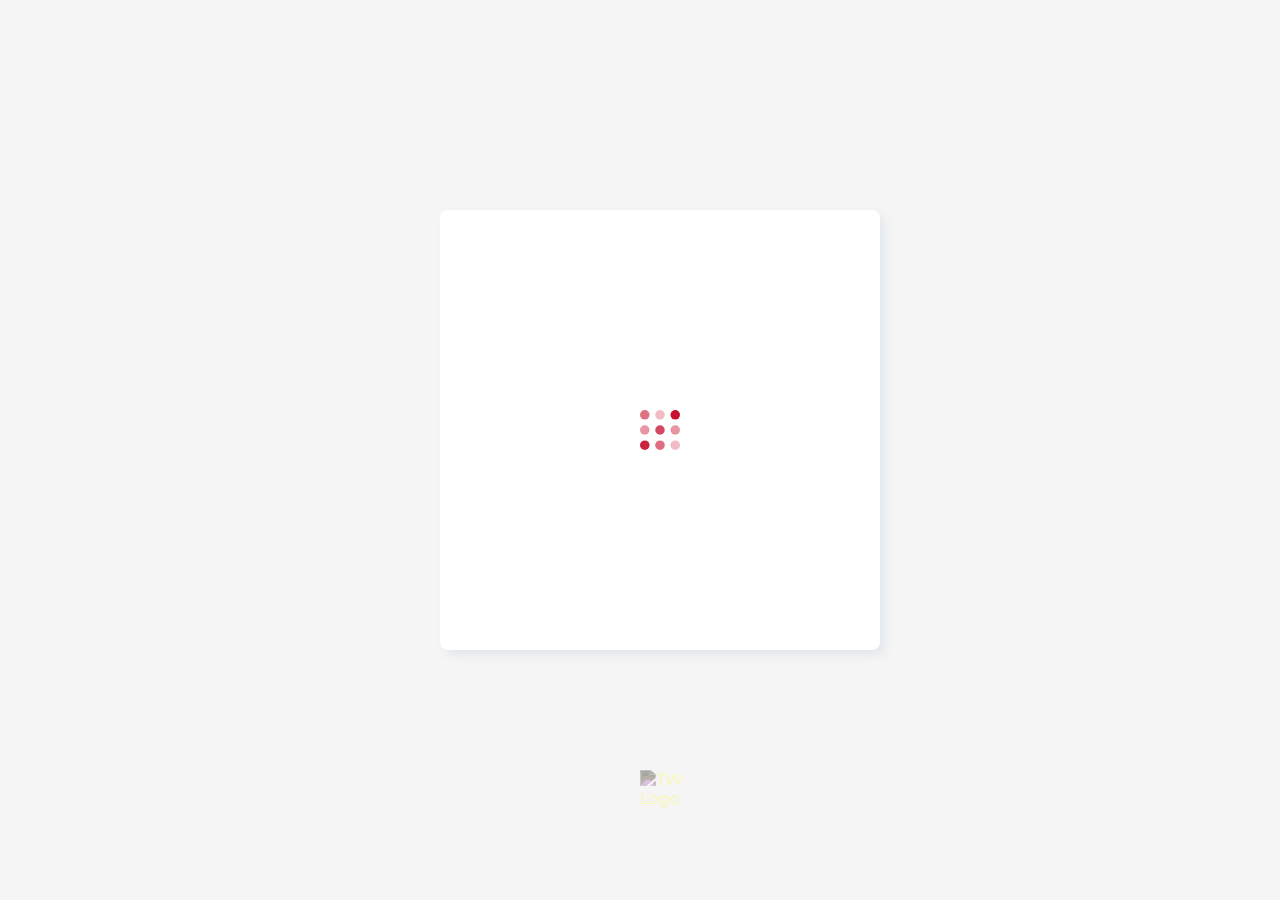
==== weather-app/index.html @ a0ad262f "Weather App Version 1.1.0" ====
<!-- Modified -->
<!DOCTYPE html>
<html lang="en">

	<head>
		<meta charset="UTF-8">
		<title>Weather App | TimWheeler.com</title>
		<link href="https://fonts.googleapis.com/css?family=Montserrat:100,200,400,700" rel="stylesheet">
		<link rel="stylesheet" href="style.css" type="text/css" />
	</head>

	<body>
		<div id="weatherReport">

			<li id="loader">
				<img src="grid.svg" width="40" alt="">
			</li>
			<p id="title"></p>
			<hr id="bar" />
			<h1 id="city"></h1>
			<img id="icon" src="">
			<p id="description"></p>
			<p id="temp"></p>



			<label class="switch">
  				<input id="tempSwitch" type="checkbox" checked>
  				<span class="slider round"></span>
			</label>
		</div>
		<div>
			<a href="https://timwheeler.com" rel="noopener" target="_blank">
				<img class="logo" src="https://timwheeler.com/wp-content/uploads/2017/11/tw-logo-white.svg" alt="TW Logo">
			</a>
		</div>


		<script src="https://ajax.googleapis.com/ajax/libs/jquery/3.3.1/jquery.min.js"></script>
		<script src="app.js"></script>
	</body>

</html>
---- weather-app/style.css ----
body {
    font-family: 'Montserrat', sans-serif;
    background-color: #f5f5f5;
}

.logo {
    width: 50px;
    margin: 50px auto 0;
    display: block;
    opacity: 0.33;
    transition: opacity 1s;
    filter: invert(100%);
    position: absolute;
    top: 80%;
    left: 50%;
    right: 50%;
}

.logo:hover {
    opacity: 1;
    transition: opacity 1s;
}

#loader {
    list-style: none;
    top: 50%;
    position: absolute;
    left: 50%;
    margin: -20px;
}

#weatherReport {
    width: 400px;
    min-height: 300px;
    height: 400px;
    padding: 20px;
    border-radius: 8px;
    display: block;
    position: absolute;
    top: 40%;
    left: 50%;
    margin: -150px -200px;
    text-align: center;
    background-color: #fff;
    box-shadow: 5px 5px 10px 0px #e3e7eb;
}

#title {
    font-weight: 200;
    font-size: 12px;
    text-transform: uppercase;
    letter-spacing: 3px;
}

#bar {
    width: 50%;
    border-color: #ffffff;
    display: none;
}

#icon {
    display: none;
    border: 1px solid #ddd;
    border-radius: 50%;
    padding: 10px;
    margin: 0 auto;
    box-shadow: 2px 3px 10px #e3e7eb;
}

#city {
    font-weight: 100;
    color: #ccc;
    text-transform: uppercase;
    letter-spacing: 1px;
}

#description {
    font-weight: 400;
    font-size: 12px;
    text-transform: uppercase;
    letter-spacing: 3px;
    margin-top: 20px;
}

#temp {
    font-size: 40px;
    font-weight: 100;
    margin-top: 20px;
    margin-bottom: 20px;
}

.switch {
    position: absolute;
    display: none;
    width: 60px;
    height: 34px;
    top: 80%;
    left: 50%;
    margin: -17px -30px;
}

.switch input {
    display: none;
}

.slider {
    position: absolute;
    cursor: pointer;
    top: 0;
    left: 0;
    right: 0;
    bottom: 0;
    background-color: #ccc;
    -webkit-transition: .4s;
    transition: .4s;
}

.slider:before {
    position: absolute;
    content: "";
    height: 26px;
    width: 26px;
    left: 4px;
    bottom: 4px;
    background-color: white;
    -webkit-transition: .4s;
    transition: .4s;
}

input:checked+.slider {
    background-color: #c8102e;
}

input:focus+.slider {
    box-shadow: 0 0 1px #c8102e;
}

input:checked+.slider:before {
    -webkit-transform: translateX(26px);
    -ms-transform: translateX(26px);
    transform: translateX(26px);
}

/* Rounded sliders */

.slider.round {
    border-radius: 34px;
}

.slider.round:before {
    border-radius: 50%;
}
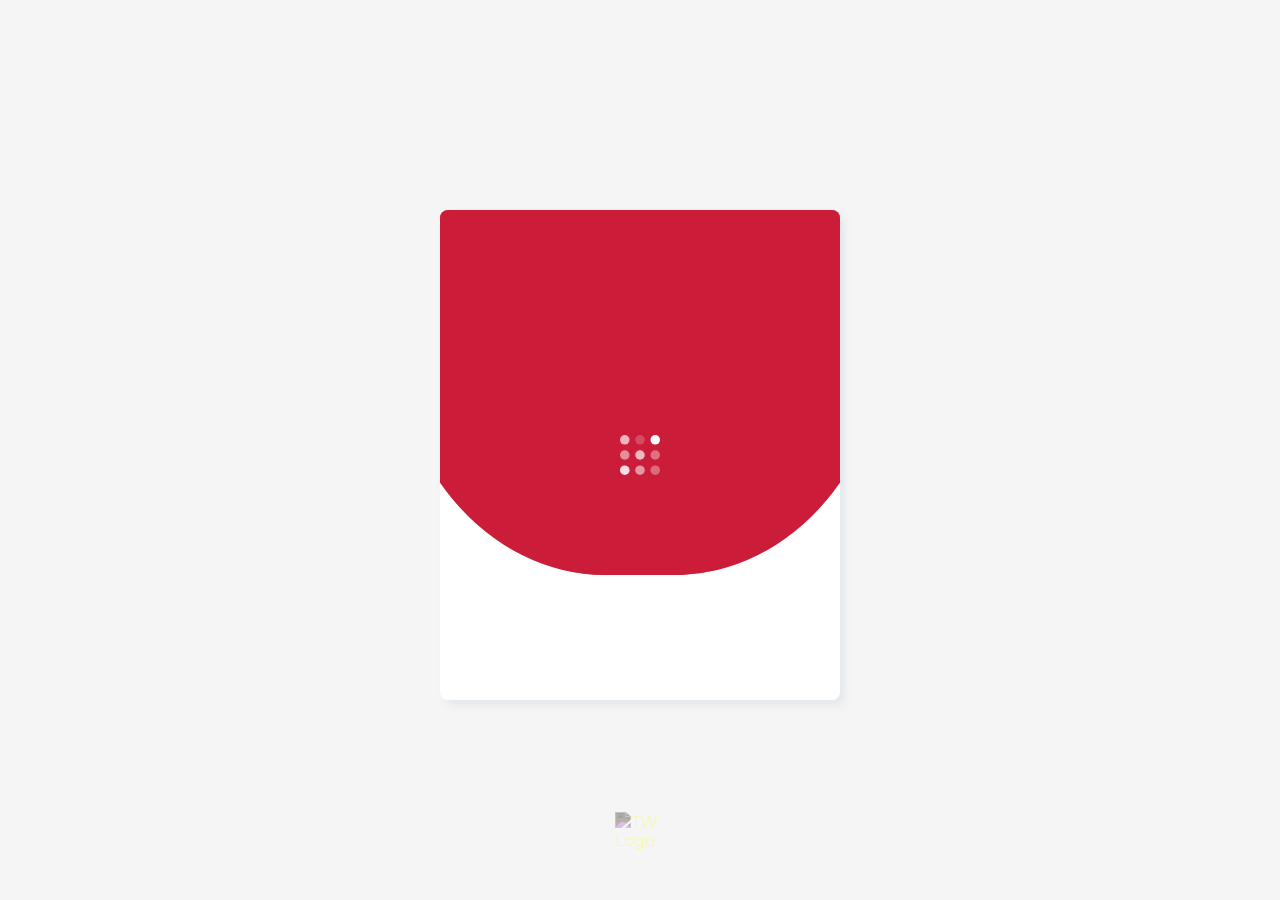
==== commit f4f9f94b: "Weather App Version 1.2.0" ====
--- a/weather-app/index.html
+++ b/weather-app/index.html
@@ -4,19 +4,26 @@
 
 	<head>
 		<meta charset="UTF-8">
+		<meta name="viewport" content="width=device-width, initial-scale=1.0">
 		<title>Weather App | TimWheeler.com</title>
 		<link href="https://fonts.googleapis.com/css?family=Montserrat:100,200,400,700" rel="stylesheet">
 		<link rel="stylesheet" href="style.css" type="text/css" />
+		<link rel="stylesheet" href="wave.css" type="text/css" />
 	</head>
 
 	<body>
-		<div id="weatherReport">
+		<div id="weatherReport" class="box">
+
+			<div class='wave -one'></div>
+			<div class='wave -two'></div>
+			<div class='wave -three'></div>
 
 			<li id="loader">
 				<img src="grid.svg" width="40" alt="">
 			</li>
+
 			<p id="title"></p>
-			<hr id="bar" />
+			<!-- <hr id="bar" /> -->
 			<h1 id="city"></h1>
 			<img id="icon" src="">
 			<p id="description"></p>
@@ -29,7 +36,7 @@
   				<span class="slider round"></span>
 			</label>
 		</div>
-		<div>
+		<div class="logo-section">
 			<a href="https://timwheeler.com" rel="noopener" target="_blank">
 				<img class="logo" src="https://timwheeler.com/wp-content/uploads/2017/11/tw-logo-white.svg" alt="TW Logo">
 			</a>
--- a/weather-app/style.css
+++ b/weather-app/style.css
@@ -5,20 +5,23 @@
 
 .logo {
     width: 50px;
-    margin: 50px auto 0;
     display: block;
     opacity: 0.33;
     transition: opacity 1s;
     filter: invert(100%);
     position: absolute;
-    top: 80%;
+    bottom: 0%;
     left: 50%;
-    right: 50%;
+    margin: 50px -25px;
 }
 
 .logo:hover {
     opacity: 1;
     transition: opacity 1s;
+}
+
+.logo-section{
+
 }
 
 #loader {
@@ -30,9 +33,9 @@
 }
 
 #weatherReport {
-    width: 400px;
+    width: 360px;
     min-height: 300px;
-    height: 400px;
+    height: 450px;
     padding: 20px;
     border-radius: 8px;
     display: block;
@@ -43,19 +46,34 @@
     text-align: center;
     background-color: #fff;
     box-shadow: 5px 5px 10px 0px #e3e7eb;
+    transition-property: box-shadow;
+    transition-duration: 1000;
+}
+
+#weatherReport:hover {
+    box-shadow: 9px 10px 20px #e3e7eb;
+    transition-property: box-shadow;
+    transition-duration: 1000;
 }
 
 #title {
+    color: #fff;
     font-weight: 200;
     font-size: 12px;
     text-transform: uppercase;
     letter-spacing: 3px;
+    position: relative;
+    z-index: 1;
 }
 
 #bar {
     width: 50%;
+    border-top: 1px solid #fff;
+    height: 1px;
     border-color: #ffffff;
     display: none;
+    position: relative;
+    z-index: 1;
 }
 
 #icon {
@@ -64,29 +82,41 @@
     border-radius: 50%;
     padding: 10px;
     margin: 0 auto;
-    box-shadow: 2px 3px 10px #e3e7eb;
+    /*box-shadow: 2px 3px 10px #e3e7eb;*/
+    /*background-color: #ddd;*/
+    background-color: #fff;
+    position: relative;
+    z-index: 1;
 }
 
 #city {
     font-weight: 100;
-    color: #ccc;
+    color: #fff;
     text-transform: uppercase;
     letter-spacing: 1px;
+    position: relative;
+    z-index: 1;
 }
 
 #description {
     font-weight: 400;
+    color: #fff;
     font-size: 12px;
     text-transform: uppercase;
     letter-spacing: 3px;
     margin-top: 20px;
+    position: relative;
+    z-index: 1;
 }
 
 #temp {
+    color: #fff;
     font-size: 40px;
     font-weight: 100;
     margin-top: 20px;
     margin-bottom: 20px;
+    position: relative;
+    z-index: 1;
 }
 
 .switch {
@@ -94,9 +124,10 @@
     display: none;
     width: 60px;
     height: 34px;
-    top: 80%;
+    bottom: 15%;
     left: 50%;
     margin: -17px -30px;
+    z-index: 1;
 }
 
 .switch input {
--- a/weather-app/wave.css
+++ b/weather-app/wave.css
@@ -0,0 +1,57 @@
+body {
+  display: flex;
+  justify-content: center;
+  align-items: center;
+}
+
+.box {
+  width: 300px;
+  height: 300px;
+  border-radius: 5px;
+  /*box-shadow: 0 2px 30px rgba(black, .2);*/
+  /*background: lighten(#f0f4c3, 10%);*/
+  position: relative;
+  overflow: hidden;
+  transform: translate3d(0, 0, 0);
+}
+
+.wave {
+  opacity: 0.75;
+  position: absolute;
+  top: 3%;
+  left: 50%;
+  background: #c8102e;
+  width: 500px;
+  height: 600px;
+  margin-left: -250px;
+  margin-top: -250px;
+  transform-origin: 50% 48%;
+  border-radius: 43%;
+  animation: drift 13000ms infinite linear;
+}
+
+.wave.-three {
+  animation: drift 15000ms infinite linear;
+}
+
+.wave.-two {
+  animation: drift 10000ms infinite linear;
+  opacity: .1;
+}
+
+.box:after {
+  content: '';
+  display: block;
+  left: 0;
+  top: 0;
+  width: 100%;
+  height: 100%;
+  background: linear-gradient(to bottom, rgba(#c8102e, 1), rgba(#def, 0) 80%, rgba(#fff, .5));
+  z-index: 11;
+  transform: translate3d(0, 0, 0);
+}
+
+@keyframes drift {
+  from { transform: rotate(0deg); }
+  from { transform: rotate(360deg); }
+}